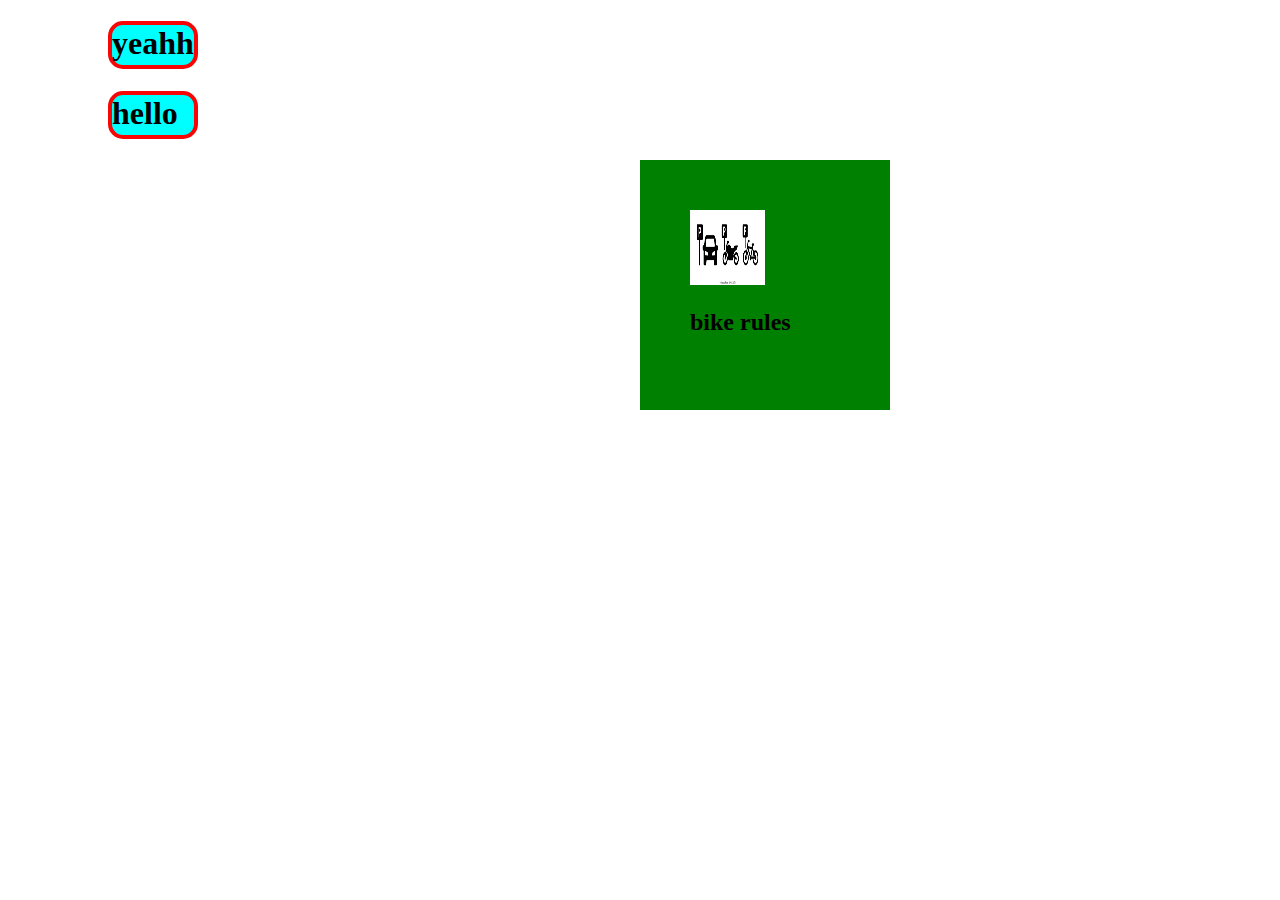
==== CSS/3.html @ b629ed26 "3" ====
<!DOCTYPE html>
<html lang="en">
<head>
    <meta charset="UTF-8">
    <meta name="viewport" content="width=device-width, initial-scale=1.0">
    <title>Document</title>
    <style>
        h1{
            background-color: aqua;
            width: 82px;
            height: 40px;
            border: 4px solid rgb(248, 5, 5);
            border-radius: 15px;
            margin-left: 100px;
    
        }
        div{
            background-color: green;
            box-sizing: content-box;
            width: 150px;
            height: 150px;
            margin-left: 50%; 
            padding: 50px;
        }
        img{
            width: 75px;
            height: 75px;
            
        }
        
    </style>
</head>
<body>
    <h1>yeahh</h1>
    <h1>hello</h1> 
    <div>
        <img src="download.png" alt="">
        <h2>bike rules</h2>
    </div>
</body>
</html>
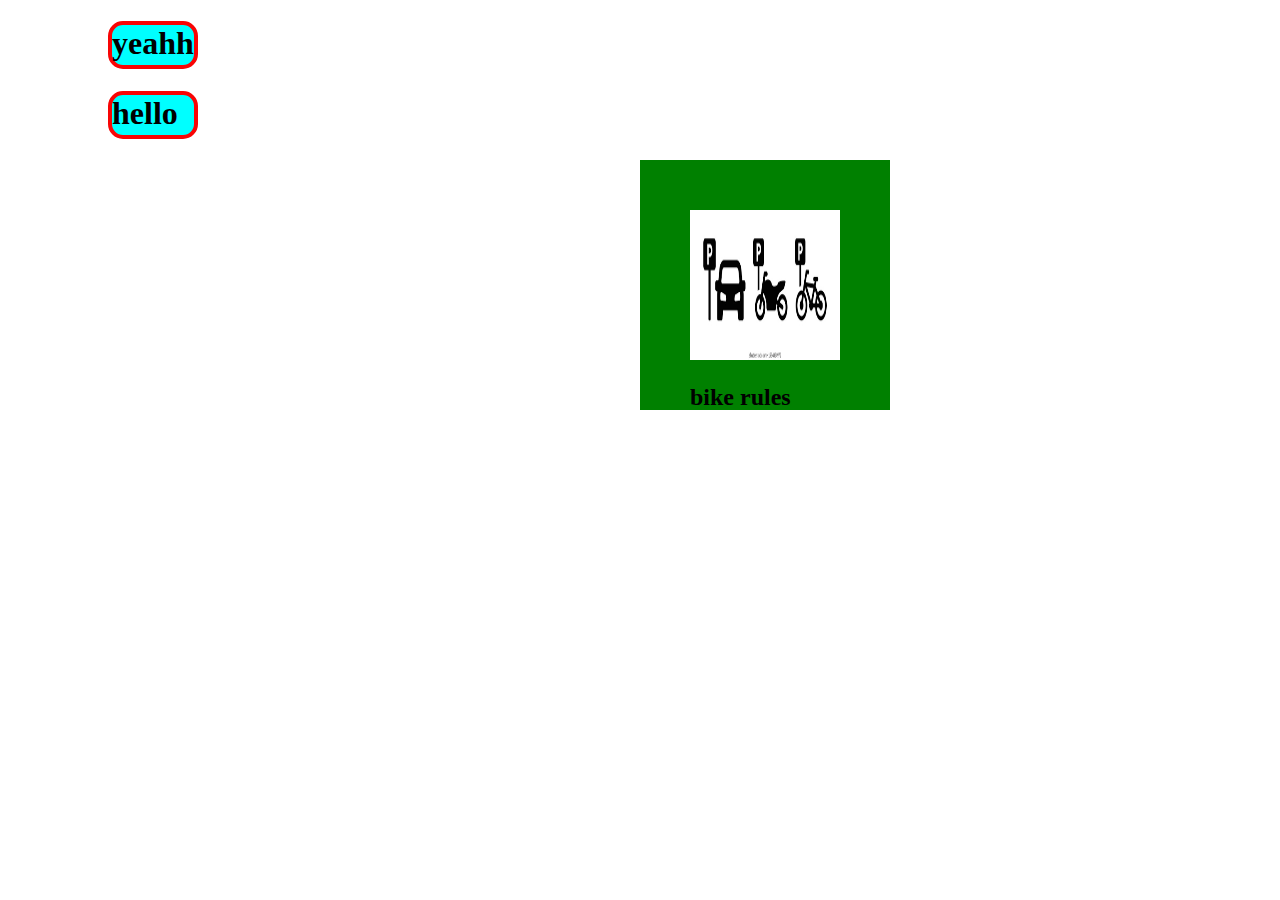
==== commit 4f740394: "3" ====
--- a/CSS/3.html
+++ b/CSS/3.html
@@ -16,15 +16,14 @@
         }
         div{
             background-color: green;
-            box-sizing: content-box;
             width: 150px;
             height: 150px;
             margin-left: 50%; 
             padding: 50px;
         }
         img{
-            width: 75px;
-            height: 75px;
+            width: 150px;
+            height: 150px;
             
         }
         
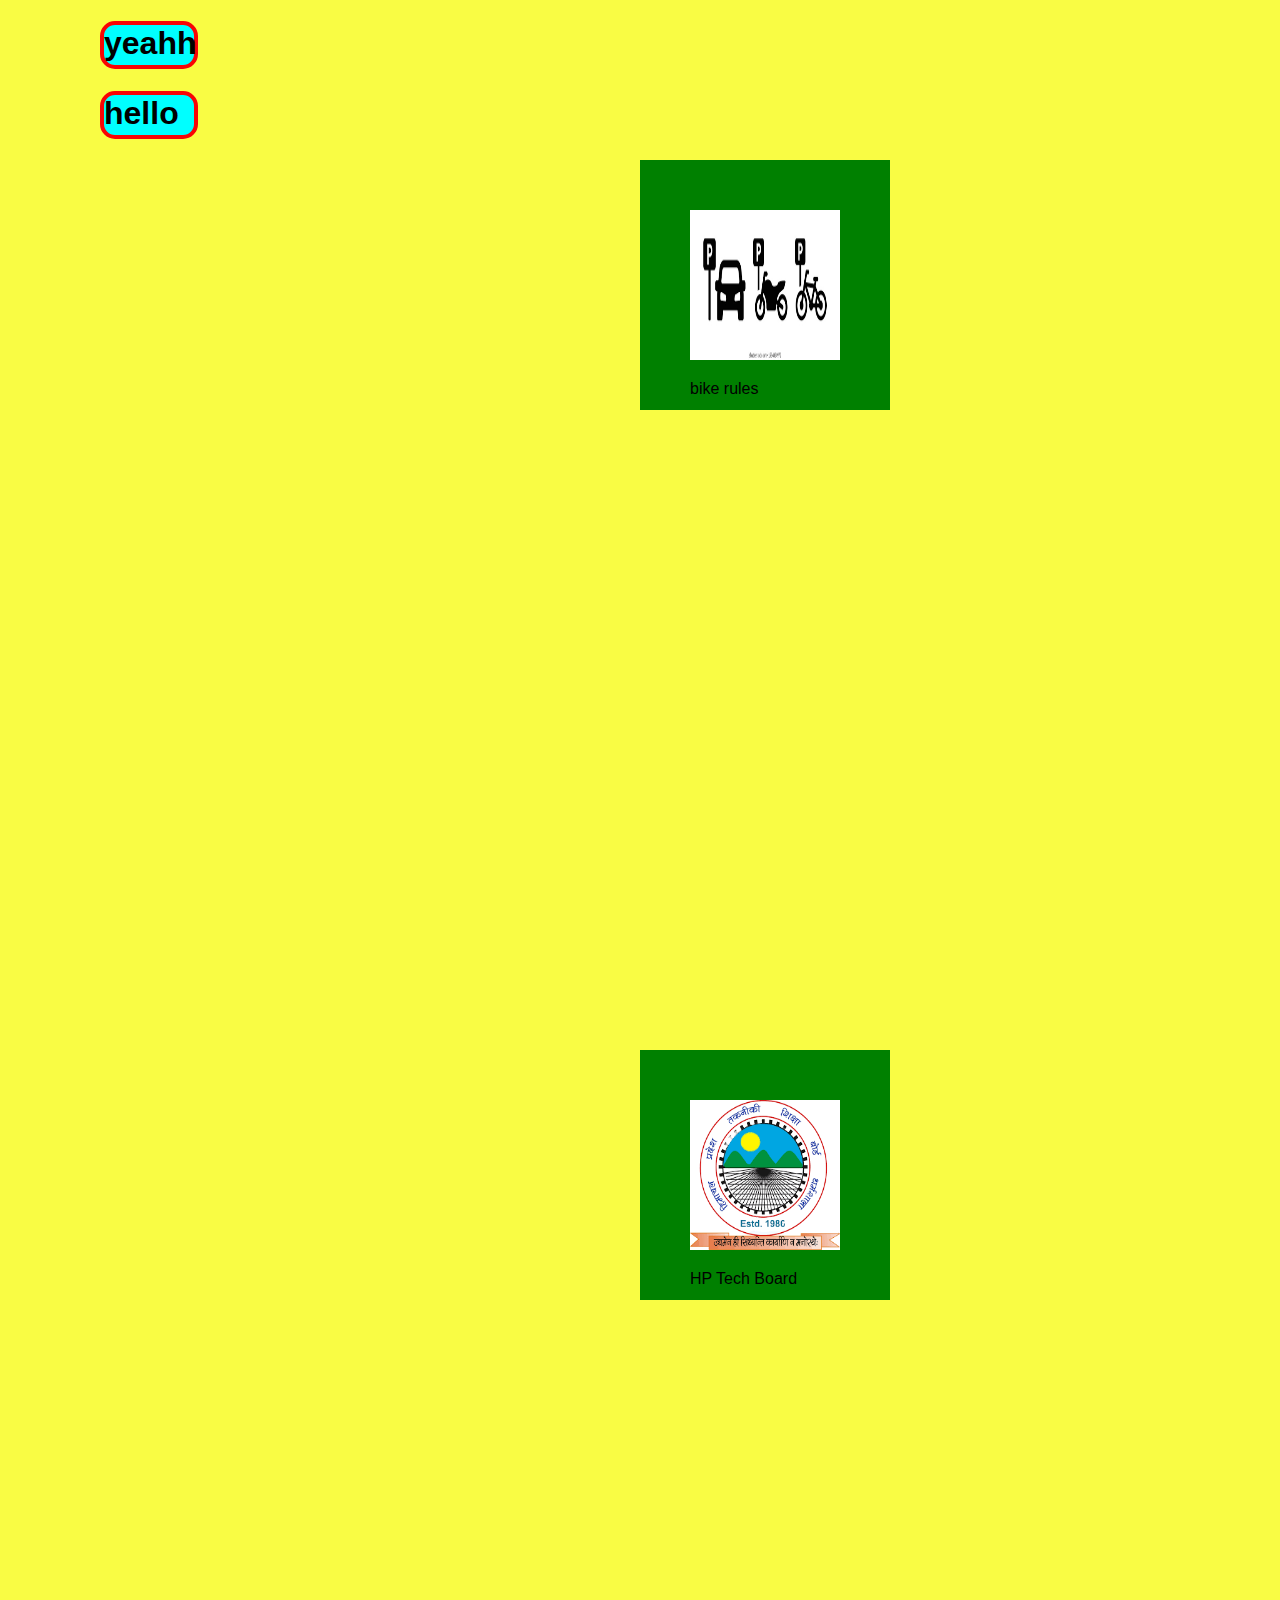
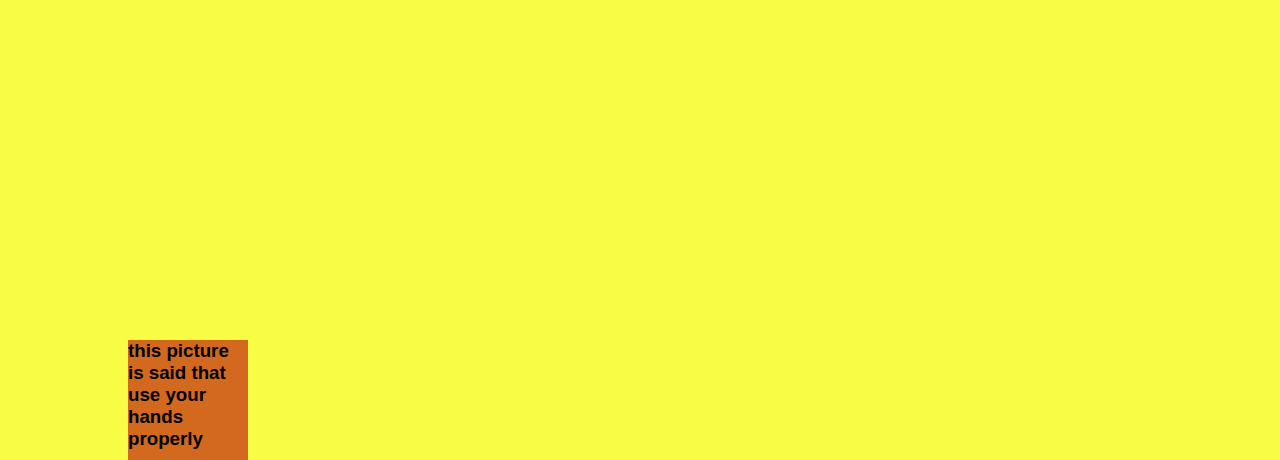
==== commit 02eaf478: "4" ====
--- a/CSS/3.html
+++ b/CSS/3.html
@@ -5,9 +5,17 @@
     <meta name="viewport" content="width=device-width, initial-scale=1.0">
     <title>Document</title>
     <style>
+        body{
+            background-color: rgb(249, 252, 68);
+            margin: 0;
+            height: 100vh;
+            justify-content: left;
+            align-items: left;
+            font-family: Arial, sans-serif;
+        }
         h1{
             background-color: aqua;
-            width: 82px;
+            width: 90px;
             height: 40px;
             border: 4px solid rgb(248, 5, 5);
             border-radius: 15px;
@@ -19,6 +27,7 @@
             width: 150px;
             height: 150px;
             margin-left: 50%; 
+            margin-bottom: 50%;
             padding: 50px;
         }
         img{
@@ -26,7 +35,13 @@
             height: 150px;
             
         }
-        
+         h3{
+            background-color: chocolate;
+            width: 120px;
+            height: 120px;
+            margin-left: 10%;
+            margin-top: 10%;
+         }
     </style>
 </head>
 <body>
@@ -34,7 +49,14 @@
     <h1>hello</h1> 
     <div>
         <img src="download.png" alt="">
-        <h2>bike rules</h2>
+        <p>bike rules</p>
     </div>
+    <div>
+        <img src="download2.png" alt="">
+        <p>HP Tech Board</p>
+        <h2></h2>
+    </div>
+    <h3>this picture is said that use your hands properly</h3>
+
 </body>
 </html>